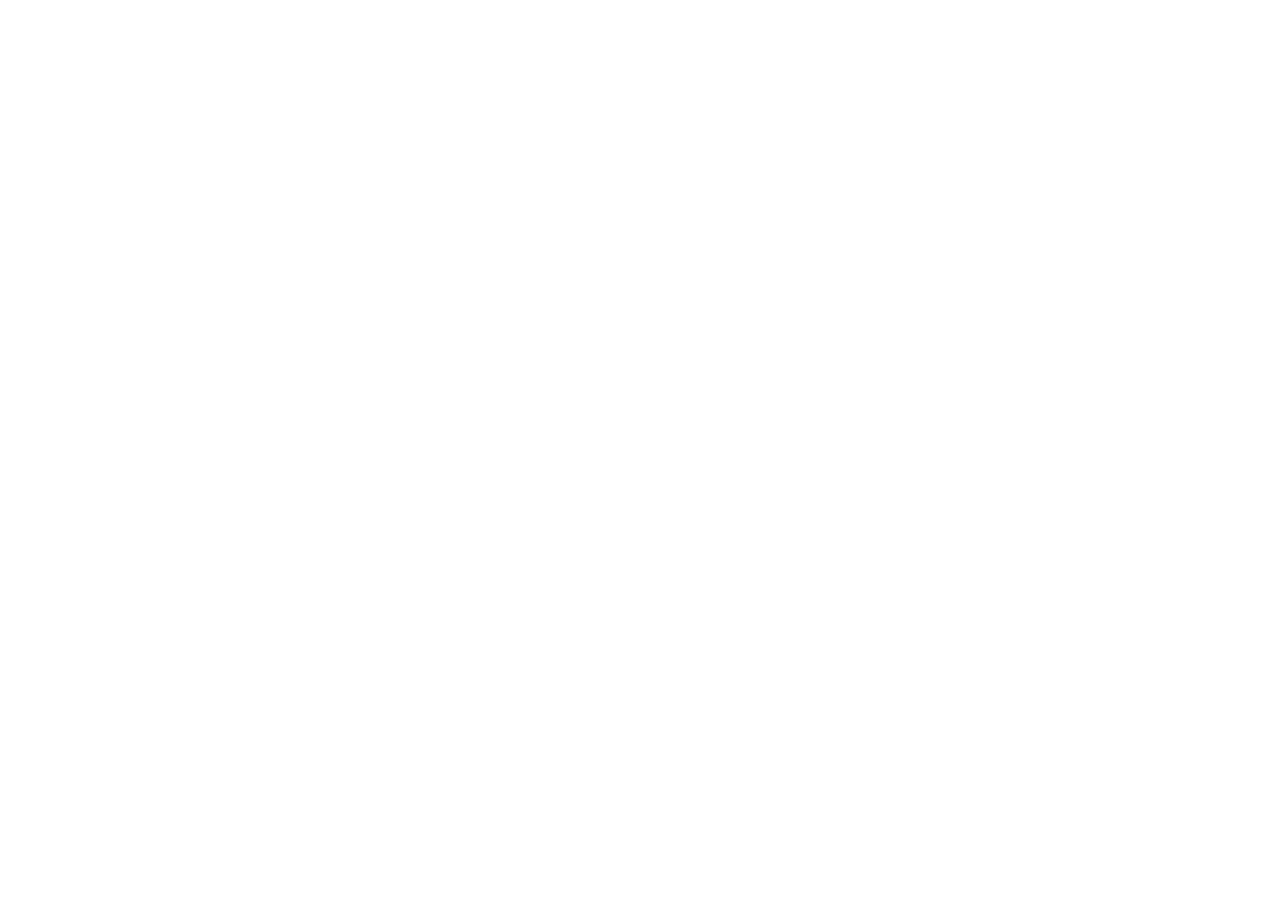
==== index.html @ 7f6657bb "commit tues code" ====
<!DOCTYPE html>
<html>
  <head>
    <meta charset="utf-8">
    <title>Campfire Coffee</title>
  </head>
  <body>
    <section id="kiosk-data"></section>
    <script type="text/javascript" src="js/app2.js">

    </script>
  </body>
</html>
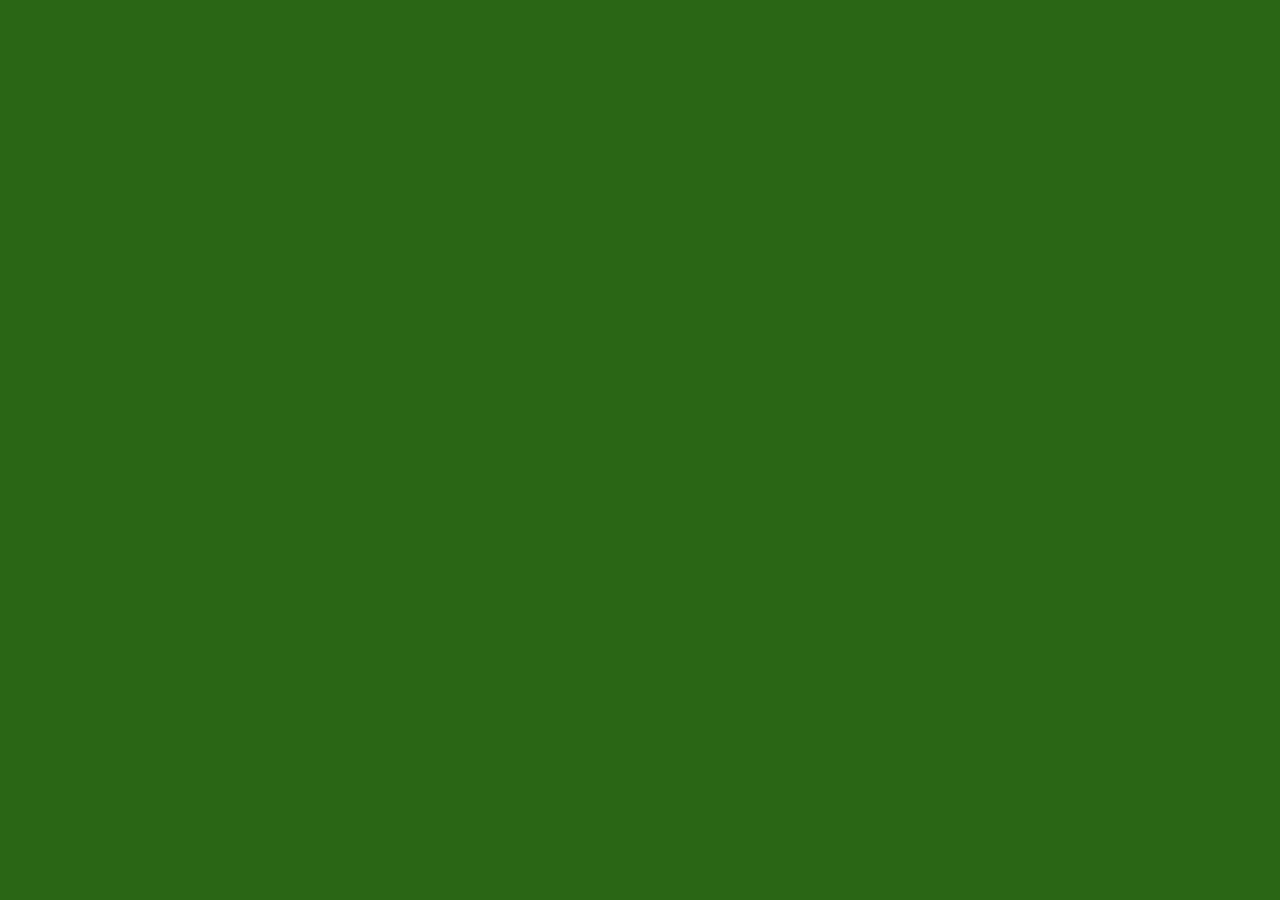
==== commit 00a70af5: "tues night commit" ====
--- a/index.html
+++ b/index.html
@@ -3,6 +3,7 @@
   <head>
     <meta charset="utf-8">
     <title>Campfire Coffee</title>
+    <link href="css/style.css" type="text/css" rel="stylesheet" />
   </head>
   <body>
     <section id="kiosk-data"></section>
--- a/css/style.css
+++ b/css/style.css
@@ -0,0 +1,7 @@
+body {
+  background-color: #2A6615;
+}
+
+table {
+  border: 1px solid black;
+}
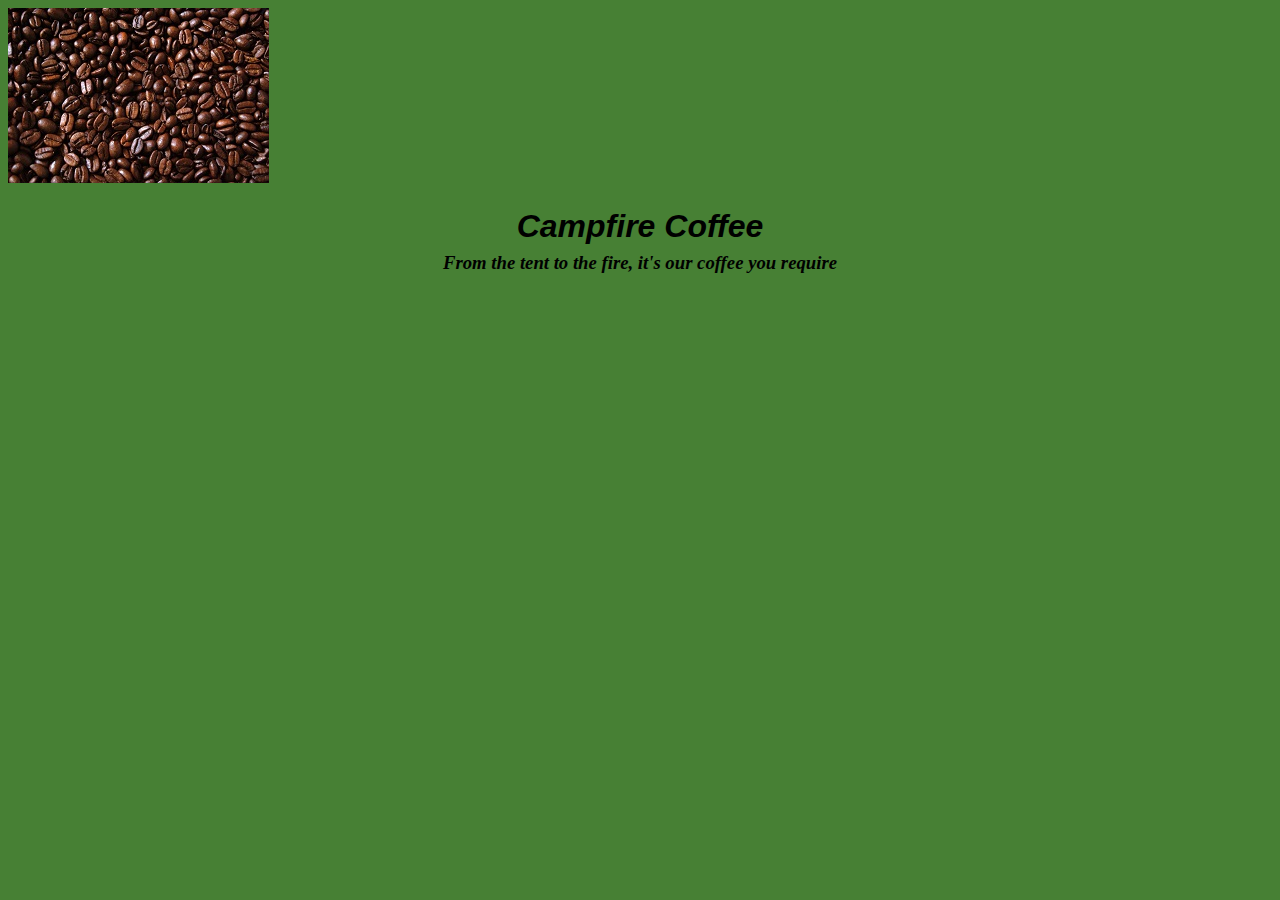
==== commit 67b84411: "wed-code-fix-commit" ====
--- a/index.html
+++ b/index.html
@@ -4,11 +4,17 @@
     <meta charset="utf-8">
     <title>Campfire Coffee</title>
     <link href="css/style.css" type="text/css" rel="stylesheet" />
+    <header>
+      <img src="images/coffee-beans-small.jpg" alt="coffeebeans" />
+      <hgroup>
+        <h1><em>Campfire Coffee</em></h1>
+        <h3><em>From the tent to the fire, it's our coffee you require</em></h3>
+    </header>
   </head>
   <body>
-    <section id="kiosk-data"></section>
+    <!-- <section id="kiosk-data"></section>
     <script type="text/javascript" src="js/app2.js">
 
-    </script>
+    </script> -->
   </body>
 </html>
--- a/css/style.css
+++ b/css/style.css
@@ -1,7 +1,21 @@
 body {
-  background-color: #2A6615;
+  background-color: #478034;
+}
+hgroup {
+  display: inline;
+}
+h1 {
+  font-family: Arial, sans-serif;
+  text-align: center;
+}
+h3 {
+  text-align: center;
+  margin-top: -15px;
+  }
+header img{
+  display: inline;
 }
 
-table {
+td {
   border: 1px solid black;
 }
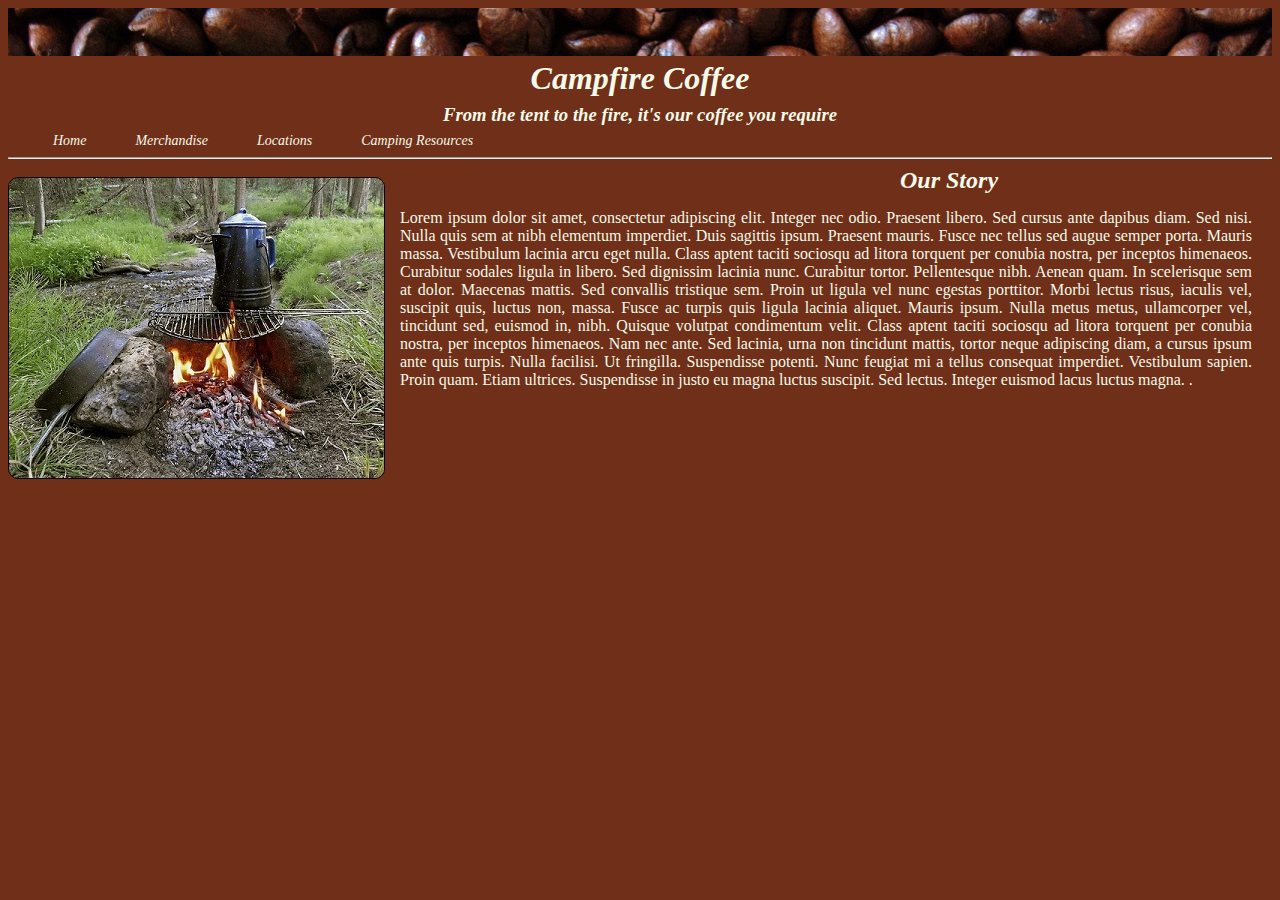
==== commit 097e99a9: "commit table and css changes" ====
--- a/index.html
+++ b/index.html
@@ -5,13 +5,30 @@
     <title>Campfire Coffee</title>
     <link href="css/style.css" type="text/css" rel="stylesheet" />
     <header>
-      <img src="images/coffee-beans-small.jpg" alt="coffeebeans" />
+      <img src="images/coffee-beans-banner.jpg" alt="coffeebeans" />
       <hgroup>
         <h1><em>Campfire Coffee</em></h1>
         <h3><em>From the tent to the fire, it's our coffee you require</em></h3>
     </header>
+    <nav>
+      <a class="nav-list" href="home.html">Home</a>
+      <a href="home.html">Merchandise</a>
+      <a href="home.html">Locations</a>
+      <a href="home.html">Camping Resources</a>
+    </nav>
   </head>
+  <hr>
   <body>
+    <img class="top-image" src="images/campfire-coffee.75.jpg" alt="campfire" />
+
+      <h2 class="our-story"><em>Our Story</em></h2>
+      <article class="top-story">
+        Lorem ipsum dolor sit amet, consectetur adipiscing elit. Integer nec odio. Praesent libero. Sed cursus ante dapibus diam. Sed nisi. Nulla quis sem at nibh elementum imperdiet. Duis sagittis ipsum. Praesent mauris. Fusce nec tellus sed augue semper porta. Mauris massa. Vestibulum lacinia arcu eget nulla. Class aptent taciti sociosqu ad litora torquent per conubia nostra, per inceptos himenaeos. Curabitur sodales ligula in libero. Sed dignissim lacinia nunc. Curabitur tortor. Pellentesque nibh. Aenean quam. In scelerisque sem at dolor. Maecenas mattis. Sed convallis tristique sem. Proin ut ligula vel nunc egestas porttitor. Morbi lectus risus, iaculis vel, suscipit quis, luctus non, massa. Fusce ac turpis quis ligula lacinia aliquet. Mauris ipsum. Nulla metus metus, ullamcorper vel, tincidunt sed, euismod in, nibh. Quisque volutpat condimentum velit. Class aptent taciti sociosqu ad litora torquent per conubia nostra, per inceptos himenaeos. Nam nec ante. Sed lacinia, urna non tincidunt mattis, tortor neque adipiscing diam, a cursus ipsum ante quis turpis. Nulla facilisi. Ut fringilla. Suspendisse potenti. Nunc feugiat mi a tellus consequat imperdiet. Vestibulum sapien. Proin quam. Etiam ultrices. Suspendisse in justo eu magna luctus suscipit. Sed lectus. Integer euismod lacus luctus magna. .
+
+
+
+
+
     <!-- <section id="kiosk-data"></section>
     <script type="text/javascript" src="js/app2.js">
 
--- a/css/style.css
+++ b/css/style.css
@@ -1,21 +1,75 @@
 body {
-  background-color: #478034;
+  background-color:   #702F19;
 }
 hgroup {
   display: inline;
+  color: #F3Fae8;
+  margin-top: -25px;
+  text
+  text-align: center;
 }
 h1 {
-  font-family: Arial, sans-serif;
+  font-family: serif;
   text-align: center;
+  margin-top: 0px;
 }
+
 h3 {
   text-align: center;
   margin-top: -15px;
+  margin-bottom: 5px;
   }
-header img{
+
+nav a {
   display: inline;
+  text-decoration: none;
+  font-style: oblique;
+  color: #F3Fae8;
+  margin-left: 45px;
+  text-align: center;
+  width: 100%;
+  font-size: 14px;
 }
 
-td {
-  border: 1px solid black;
+hr {
+    color: #F3FAE8;
 }
+
+header img {
+  position: relative;
+  display: inline;
+  width: 100%;
+}
+
+.top-image {
+  float: left;
+  margin-top: 10px;
+  margin-right: 15px;
+  border-radius: 10px;
+  border: 1px solid #0a0607;
+}
+.our-story {
+  display: inline;
+  color: #F3FAE8;
+  /*position: absolute;*/
+  text-align: right;
+  margin-left: 500px;
+}
+
+.top-story {
+  color: #F3FAE8;
+  margin-right: 20px;
+  margin-top: 15px;
+  text-align: justify;
+
+}
+
+
+#table {
+  border: 1px solid #F3FAE8;
+  color: #F3FAE8;
+  margin-top: 10px;
+}
+#table td {
+  border: 1px solid #F3FAE8;
+}
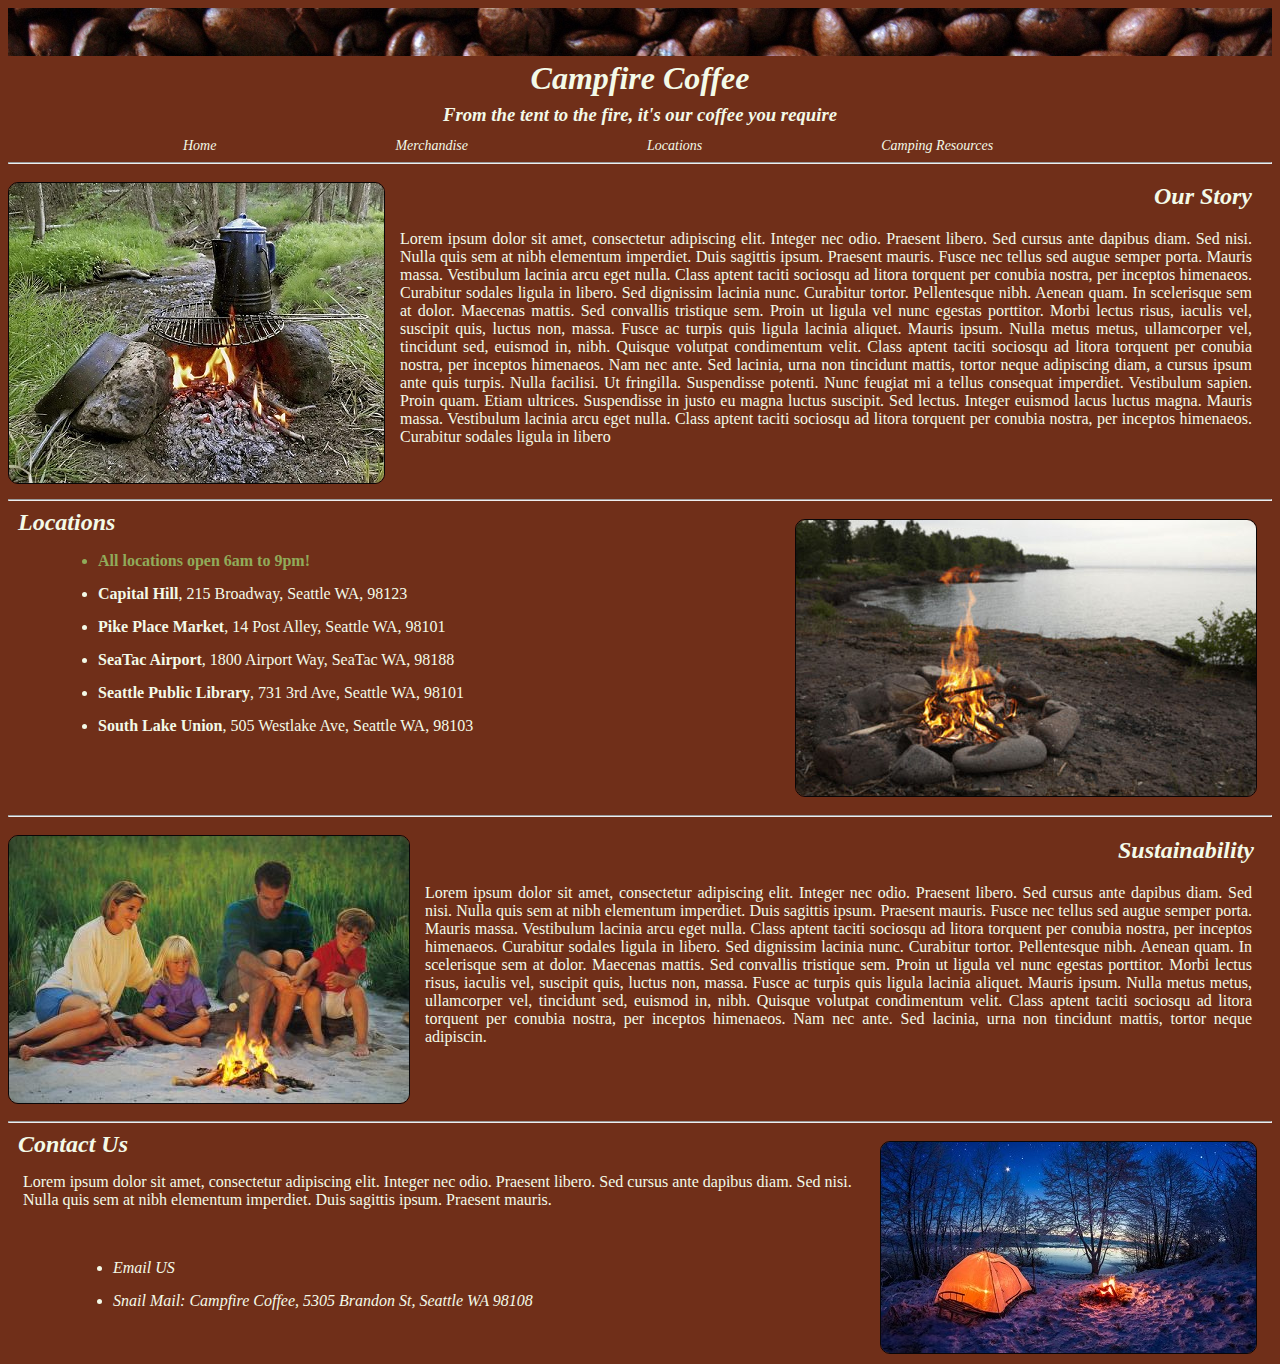
==== commit 9e799a93: "web-mock commit" ====
--- a/index.html
+++ b/index.html
@@ -20,10 +20,38 @@
   <hr>
   <body>
     <img class="top-image" src="images/campfire-coffee.75.jpg" alt="campfire" />
-
       <h2 class="our-story"><em>Our Story</em></h2>
       <article class="top-story">
-        Lorem ipsum dolor sit amet, consectetur adipiscing elit. Integer nec odio. Praesent libero. Sed cursus ante dapibus diam. Sed nisi. Nulla quis sem at nibh elementum imperdiet. Duis sagittis ipsum. Praesent mauris. Fusce nec tellus sed augue semper porta. Mauris massa. Vestibulum lacinia arcu eget nulla. Class aptent taciti sociosqu ad litora torquent per conubia nostra, per inceptos himenaeos. Curabitur sodales ligula in libero. Sed dignissim lacinia nunc. Curabitur tortor. Pellentesque nibh. Aenean quam. In scelerisque sem at dolor. Maecenas mattis. Sed convallis tristique sem. Proin ut ligula vel nunc egestas porttitor. Morbi lectus risus, iaculis vel, suscipit quis, luctus non, massa. Fusce ac turpis quis ligula lacinia aliquet. Mauris ipsum. Nulla metus metus, ullamcorper vel, tincidunt sed, euismod in, nibh. Quisque volutpat condimentum velit. Class aptent taciti sociosqu ad litora torquent per conubia nostra, per inceptos himenaeos. Nam nec ante. Sed lacinia, urna non tincidunt mattis, tortor neque adipiscing diam, a cursus ipsum ante quis turpis. Nulla facilisi. Ut fringilla. Suspendisse potenti. Nunc feugiat mi a tellus consequat imperdiet. Vestibulum sapien. Proin quam. Etiam ultrices. Suspendisse in justo eu magna luctus suscipit. Sed lectus. Integer euismod lacus luctus magna. .
+        Lorem ipsum dolor sit amet, consectetur adipiscing elit. Integer nec odio. Praesent libero. Sed cursus ante dapibus diam. Sed nisi. Nulla quis sem at nibh elementum imperdiet. Duis sagittis ipsum. Praesent mauris. Fusce nec tellus sed augue semper porta. Mauris massa. Vestibulum lacinia arcu eget nulla. Class aptent taciti sociosqu ad litora torquent per conubia nostra, per inceptos himenaeos. Curabitur sodales ligula in libero. Sed dignissim lacinia nunc. Curabitur tortor. Pellentesque nibh. Aenean quam. In scelerisque sem at dolor. Maecenas mattis. Sed convallis tristique sem. Proin ut ligula vel nunc egestas porttitor. Morbi lectus risus, iaculis vel, suscipit quis, luctus non, massa. Fusce ac turpis quis ligula lacinia aliquet. Mauris ipsum. Nulla metus metus, ullamcorper vel, tincidunt sed, euismod in, nibh. Quisque volutpat condimentum velit. Class aptent taciti sociosqu ad litora torquent per conubia nostra, per inceptos himenaeos. Nam nec ante. Sed lacinia, urna non tincidunt mattis, tortor neque adipiscing diam, a cursus ipsum ante quis turpis. Nulla facilisi. Ut fringilla. Suspendisse potenti. Nunc feugiat mi a tellus consequat imperdiet. Vestibulum sapien. Proin quam. Etiam ultrices. Suspendisse in justo eu magna luctus suscipit. Sed lectus. Integer euismod lacus luctus magna. Mauris massa. Vestibulum lacinia arcu eget nulla. Class aptent taciti sociosqu ad litora torquent per conubia nostra, per inceptos himenaeos. Curabitur sodales ligula in libero
+      </article>
+    <br>
+    <hr class="hr-local">
+    <h2 class="locations"><em>Locations</em></h2>
+    <img class="local-image" src="images/campfire.jpg" alt="campfire on the beach" />
+    <ul class = "local-list">
+      <li class="hours"><b>All locations open 6am to 9pm!</b></li>
+      <li><b>Capital Hill</b>, 215 Broadway, Seattle WA, 98123</li>
+      <li><b>Pike Place Market</b>, 14 Post Alley, Seattle WA, 98101</li>
+      <li><b>SeaTac Airport</b>, 1800 Airport Way, SeaTac WA, 98188</li>
+      <li><b>Seattle Public Library</b>, 731 3rd Ave, Seattle WA, 98101</li>
+      <li><b>South Lake Union</b>, 505 Westlake Ave, Seattle WA, 98103</li>
+    </ul>
+    <hr class="hr-sustain">
+    <img class="family-image" src="images/campfire-family.jpg" alt="family campfire" />
+    <h2 class="h2-sustain"><em>Sustainability</em></h2>
+    <article class="sustain-story">
+      Lorem ipsum dolor sit amet, consectetur adipiscing elit. Integer nec odio. Praesent libero. Sed cursus ante dapibus diam. Sed nisi. Nulla quis sem at nibh elementum imperdiet. Duis sagittis ipsum. Praesent mauris. Fusce nec tellus sed augue semper porta. Mauris massa. Vestibulum lacinia arcu eget nulla. Class aptent taciti sociosqu ad litora torquent per conubia nostra, per inceptos himenaeos. Curabitur sodales ligula in libero. Sed dignissim lacinia nunc. Curabitur tortor. Pellentesque nibh. Aenean quam. In scelerisque sem at dolor. Maecenas mattis. Sed convallis tristique sem. Proin ut ligula vel nunc egestas porttitor. Morbi lectus risus, iaculis vel, suscipit quis, luctus non, massa. Fusce ac turpis quis ligula lacinia aliquet. Mauris ipsum. Nulla metus metus, ullamcorper vel, tincidunt sed, euismod in, nibh. Quisque volutpat condimentum velit. Class aptent taciti sociosqu ad litora torquent per conubia nostra, per inceptos himenaeos. Nam nec ante. Sed lacinia, urna non tincidunt mattis, tortor neque adipiscin.
+    </article>
+    <hr class="hr-contact">
+    <img class="night-camping" src="images/campsite-tent-small.jpg" alt="campsite at night"/>
+    <h2 class="contact"><em>Contact Us</em></h2>
+    <article class="contact-art">
+    Lorem ipsum dolor sit amet, consectetur adipiscing elit. Integer nec odio. Praesent libero. Sed cursus ante dapibus diam. Sed nisi. Nulla quis sem at nibh elementum imperdiet. Duis sagittis ipsum. Praesent mauris.
+    </article>
+    <ul class="contact-list">
+      <li><a href="mailto:jo@campfirecoffee.com">Email US</a></li>
+      <li>Snail Mail: Campfire Coffee, 5305 Brandon St, Seattle WA 98108</li>
+    </ul>
 
 
 
--- a/css/style.css
+++ b/css/style.css
@@ -17,7 +17,7 @@
 h3 {
   text-align: center;
   margin-top: -15px;
-  margin-bottom: 5px;
+  margin-bottom: 10px;
   }
 
 nav a {
@@ -25,14 +25,10 @@
   text-decoration: none;
   font-style: oblique;
   color: #F3Fae8;
-  margin-left: 45px;
+  margin-left: 175px;
   text-align: center;
-  width: 100%;
+  /*width: 100%;*/
   font-size: 14px;
-}
-
-hr {
-    color: #F3FAE8;
 }
 
 header img {
@@ -45,15 +41,16 @@
   float: left;
   margin-top: 10px;
   margin-right: 15px;
+  margin-bottom: 10px;
   border-radius: 10px;
   border: 1px solid #0a0607;
 }
 .our-story {
-  display: inline;
+  /*display: inline;*/
   color: #F3FAE8;
   /*position: absolute;*/
   text-align: right;
-  margin-left: 500px;
+  margin-right: 20px;
 }
 
 .top-story {
@@ -61,9 +58,106 @@
   margin-right: 20px;
   margin-top: 15px;
   text-align: justify;
-
 }
 
+.hr-local {
+  margin-top: 35px;
+}
+
+.locations {
+  display: inline;
+  color: #F3FAE8;
+  margin-left: 10px;
+}
+
+.local-image {
+  float: right;
+  margin-top: 10px;
+  margin-right: 15px;
+  margin-bottom: 10px;
+  border-radius: 10px;
+  border: 1px solid #0a0607;
+}
+
+.hours {
+  color: #90AB5A;
+}
+
+.local-list {
+  color: #F3FAE8;
+}
+
+.local-list li {
+  margin: 15px;
+  margin-left: 50px;
+}
+
+.hr-sustain {
+  margin-top: 80px;
+}
+
+.family-image {
+  float: left;
+  margin-top: 10px;
+  margin-right: 15px;
+  margin-bottom: 10px;
+  border-radius: 10px;
+  border: 1px solid #0a0607;
+}
+
+.h2-sustain {
+  color: #F3FAE8;
+  text-align: right;
+  margin-right: 18px;
+}
+
+.sustain-story {
+  color: #F3FAE8;
+  margin-right: 20px;
+  margin-top: 15px;
+  text-align: justify;
+}
+
+.hr-contact {
+  margin-top: 75px;
+}
+
+.night-camping {
+  float: right;
+  margin-top: 10px;
+  margin-right: 15px;
+  margin-bottom: 10px;
+  border-radius: 10px;
+  border: 1px solid #0a0607;
+}
+
+.contact {
+  display: inline;
+  color: #F3FAE8;
+  margin-left: 10px;
+}
+
+.contact-art {
+  color: #F3FAE8;
+  margin-left: 15px;
+  margin-top: 15px;
+}
+
+.contact-list   {
+  color: #F3FAE8;
+  text-decoration: none;
+  font-style: oblique;
+  margin: 50px;
+}
+.contact-list a {
+  color: #F3FAE8;
+  text-decoration: none;
+  font-style: oblique;
+}
+
+.contact-list li {
+  margin: 15px;
+}
 
 #table {
   border: 1px solid #F3FAE8;
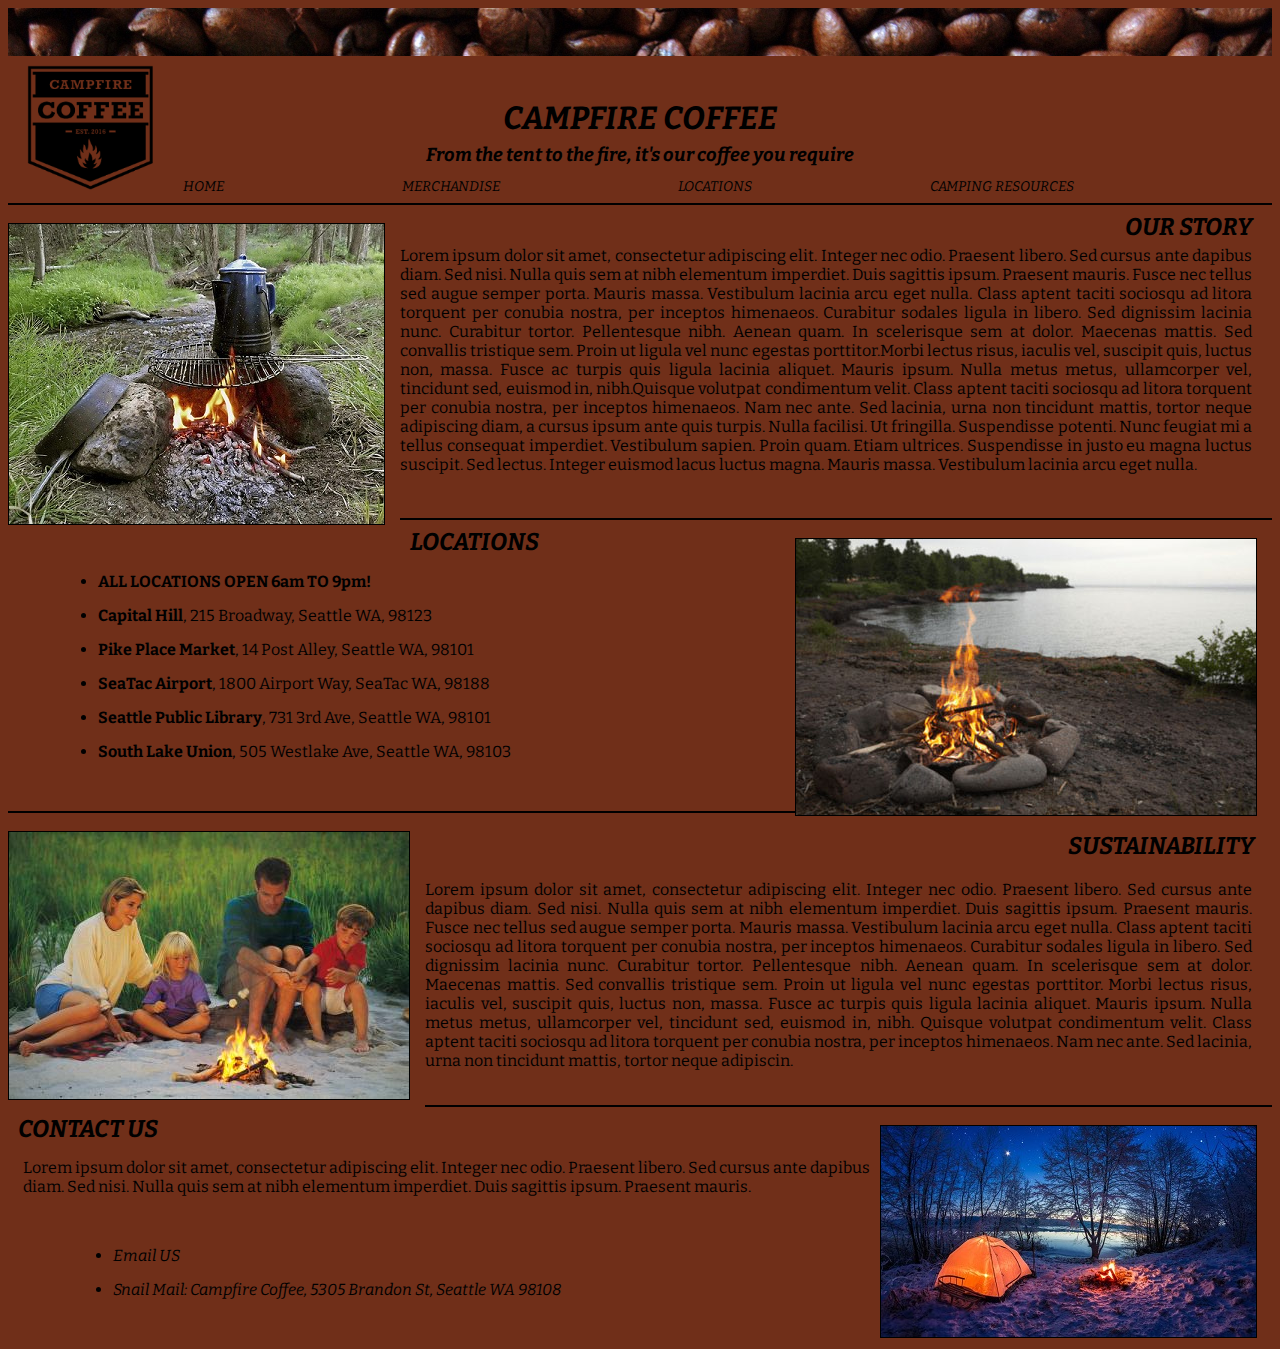
==== commit 033982d1: "commit sat design changes" ====
--- a/index.html
+++ b/index.html
@@ -2,34 +2,38 @@
 <html>
   <head>
     <meta charset="utf-8">
+    <link href='https://fonts.googleapis.com/css?family=Bitter:400,700' rel='stylesheet' type='text/css'>
     <title>Campfire Coffee</title>
     <link href="css/style.css" type="text/css" rel="stylesheet" />
     <header>
       <img src="images/coffee-beans-banner.jpg" alt="coffeebeans" />
       <hgroup>
-        <h1><em>Campfire Coffee</em></h1>
-        <h3><em>From the tent to the fire, it's our coffee you require</em></h3>
+      <img class="logo" src="images/campfirelogo.png" alt="campfire-coffee-logo"/>
+        <h1><em>CAMPFIRE COFFEE</em></h1>
+        <h3 class="slogan"><em>From the tent to the fire, it's our coffee you require</em></h3>
+      </hgroup>
     </header>
     <nav>
-      <a class="nav-list" href="home.html">Home</a>
-      <a href="home.html">Merchandise</a>
-      <a href="home.html">Locations</a>
-      <a href="home.html">Camping Resources</a>
+      <a class="nav-list" href="home.html">HOME</a>
+      <a href="home.html">MERCHANDISE</a>
+      <a href="home.html">LOCATIONS</a>
+      <a href="home.html">CAMPING RESOURCES</a>
     </nav>
   </head>
   <hr>
   <body>
     <img class="top-image" src="images/campfire-coffee.75.jpg" alt="campfire" />
-      <h2 class="our-story"><em>Our Story</em></h2>
+      <h2 class="our-story"><em>OUR STORY</em></h2>
+      <!-- <div class="top-story"> -->
       <article class="top-story">
-        Lorem ipsum dolor sit amet, consectetur adipiscing elit. Integer nec odio. Praesent libero. Sed cursus ante dapibus diam. Sed nisi. Nulla quis sem at nibh elementum imperdiet. Duis sagittis ipsum. Praesent mauris. Fusce nec tellus sed augue semper porta. Mauris massa. Vestibulum lacinia arcu eget nulla. Class aptent taciti sociosqu ad litora torquent per conubia nostra, per inceptos himenaeos. Curabitur sodales ligula in libero. Sed dignissim lacinia nunc. Curabitur tortor. Pellentesque nibh. Aenean quam. In scelerisque sem at dolor. Maecenas mattis. Sed convallis tristique sem. Proin ut ligula vel nunc egestas porttitor. Morbi lectus risus, iaculis vel, suscipit quis, luctus non, massa. Fusce ac turpis quis ligula lacinia aliquet. Mauris ipsum. Nulla metus metus, ullamcorper vel, tincidunt sed, euismod in, nibh. Quisque volutpat condimentum velit. Class aptent taciti sociosqu ad litora torquent per conubia nostra, per inceptos himenaeos. Nam nec ante. Sed lacinia, urna non tincidunt mattis, tortor neque adipiscing diam, a cursus ipsum ante quis turpis. Nulla facilisi. Ut fringilla. Suspendisse potenti. Nunc feugiat mi a tellus consequat imperdiet. Vestibulum sapien. Proin quam. Etiam ultrices. Suspendisse in justo eu magna luctus suscipit. Sed lectus. Integer euismod lacus luctus magna. Mauris massa. Vestibulum lacinia arcu eget nulla. Class aptent taciti sociosqu ad litora torquent per conubia nostra, per inceptos himenaeos. Curabitur sodales ligula in libero
+        Lorem ipsum dolor sit amet, consectetur adipiscing elit. Integer nec odio. Praesent libero. Sed cursus ante dapibus diam. Sed nisi. Nulla quis sem at nibh elementum imperdiet. Duis sagittis ipsum. Praesent mauris. Fusce nec tellus sed augue semper porta. Mauris massa. Vestibulum lacinia arcu eget nulla. Class aptent taciti sociosqu ad litora torquent per conubia nostra, per inceptos himenaeos. Curabitur sodales ligula in libero. Sed dignissim lacinia nunc. Curabitur tortor. Pellentesque nibh. Aenean quam. In scelerisque sem at dolor. Maecenas mattis. Sed convallis tristique sem. Proin ut ligula vel nunc egestas porttitor.Morbi lectus risus, iaculis vel, suscipit quis, luctus non, massa. Fusce ac turpis quis ligula lacinia aliquet.
+        Mauris ipsum. Nulla metus metus, ullamcorper vel, tincidunt sed, euismod in, nibh.Quisque volutpat condimentum velit. Class aptent taciti sociosqu ad litora torquent per conubia nostra, per inceptos himenaeos. Nam nec ante. Sed lacinia, urna non tincidunt mattis, tortor neque adipiscing diam, a cursus ipsum ante quis turpis. Nulla facilisi. Ut fringilla. Suspendisse potenti. Nunc feugiat mi a tellus consequat imperdiet. Vestibulum sapien. Proin quam. Etiam ultrices. Suspendisse in justo eu magna luctus suscipit. Sed lectus. Integer euismod lacus luctus magna. Mauris massa. Vestibulum lacinia arcu eget nulla.
       </article>
-    <br>
+      <br>
     <hr class="hr-local">
-    <h2 class="locations"><em>Locations</em></h2>
+    <h2 class="locations"><em>LOCATIONS</em></h2>
     <img class="local-image" src="images/campfire.jpg" alt="campfire on the beach" />
-    <ul class = "local-list">
-      <li class="hours"><b>All locations open 6am to 9pm!</b></li>
+    <ul class = "local-list"><li class="hours"><b>ALL LOCATIONS OPEN 6am TO 9pm!</b></li>
       <li><b>Capital Hill</b>, 215 Broadway, Seattle WA, 98123</li>
       <li><b>Pike Place Market</b>, 14 Post Alley, Seattle WA, 98101</li>
       <li><b>SeaTac Airport</b>, 1800 Airport Way, SeaTac WA, 98188</li>
@@ -38,13 +42,14 @@
     </ul>
     <hr class="hr-sustain">
     <img class="family-image" src="images/campfire-family.jpg" alt="family campfire" />
-    <h2 class="h2-sustain"><em>Sustainability</em></h2>
+    <h2 class="h2-sustain"><em>SUSTAINABILITY</em></h2>
     <article class="sustain-story">
-      Lorem ipsum dolor sit amet, consectetur adipiscing elit. Integer nec odio. Praesent libero. Sed cursus ante dapibus diam. Sed nisi. Nulla quis sem at nibh elementum imperdiet. Duis sagittis ipsum. Praesent mauris. Fusce nec tellus sed augue semper porta. Mauris massa. Vestibulum lacinia arcu eget nulla. Class aptent taciti sociosqu ad litora torquent per conubia nostra, per inceptos himenaeos. Curabitur sodales ligula in libero. Sed dignissim lacinia nunc. Curabitur tortor. Pellentesque nibh. Aenean quam. In scelerisque sem at dolor. Maecenas mattis. Sed convallis tristique sem. Proin ut ligula vel nunc egestas porttitor. Morbi lectus risus, iaculis vel, suscipit quis, luctus non, massa. Fusce ac turpis quis ligula lacinia aliquet. Mauris ipsum. Nulla metus metus, ullamcorper vel, tincidunt sed, euismod in, nibh. Quisque volutpat condimentum velit. Class aptent taciti sociosqu ad litora torquent per conubia nostra, per inceptos himenaeos. Nam nec ante. Sed lacinia, urna non tincidunt mattis, tortor neque adipiscin.
+      Lorem ipsum dolor sit amet, consectetur adipiscing elit. Integer nec odio. Praesent libero. Sed cursus ante dapibus diam. Sed nisi. Nulla quis sem at nibh elementum imperdiet. Duis sagittis ipsum. Praesent mauris. Fusce nec tellus sed augue semper porta. Mauris massa. Vestibulum lacinia arcu eget nulla. Class aptent taciti sociosqu ad litora torquent per conubia nostra, per inceptos himenaeos. Curabitur sodales ligula in libero. Sed dignissim lacinia nunc. Curabitur tortor. Pellentesque nibh. Aenean quam. In scelerisque sem at dolor. Maecenas mattis.
+      Sed convallis tristique sem. Proin ut ligula vel nunc egestas porttitor. Morbi lectus risus, iaculis vel, suscipit quis, luctus non, massa. Fusce ac turpis quis ligula lacinia aliquet. Mauris ipsum. Nulla metus metus, ullamcorper vel, tincidunt sed, euismod in, nibh. Quisque volutpat condimentum velit. Class aptent taciti sociosqu ad litora torquent per conubia nostra, per inceptos himenaeos. Nam nec ante. Sed lacinia, urna non tincidunt mattis, tortor neque adipiscin.
     </article>
     <hr class="hr-contact">
     <img class="night-camping" src="images/campsite-tent-small.jpg" alt="campsite at night"/>
-    <h2 class="contact"><em>Contact Us</em></h2>
+    <h2 class="contact"><em>CONTACT US</em></h2>
     <article class="contact-art">
     Lorem ipsum dolor sit amet, consectetur adipiscing elit. Integer nec odio. Praesent libero. Sed cursus ante dapibus diam. Sed nisi. Nulla quis sem at nibh elementum imperdiet. Duis sagittis ipsum. Praesent mauris.
     </article>
--- a/css/style.css
+++ b/css/style.css
@@ -1,9 +1,14 @@
+* {
+  color:black;
+  font-family: 'bitter'; serif
+}
+
 body {
   background-color:   #702F19;
 }
 hgroup {
   display: inline;
-  color: #F3Fae8;
+  /*color: #F3Fae8;*/
   margin-top: -25px;
   text
   text-align: center;
@@ -11,10 +16,23 @@
 h1 {
   font-family: serif;
   text-align: center;
-  margin-top: 0px;
-}
-
-h3 {
+  margin-top: -10px;
+}
+
+hr {
+  border: 1px solid black;
+}
+.logo {
+  width: 135px;
+  height:135px
+  float: left;
+  display: inline;
+  margin-bottom: -90px;
+  margin-left: 15px;
+
+}
+
+.slogan {
   text-align: center;
   margin-top: -15px;
   margin-bottom: 10px;
@@ -24,7 +42,7 @@
   display: inline;
   text-decoration: none;
   font-style: oblique;
-  color: #F3Fae8;
+  /*color: #F3Fae8;*/
   margin-left: 175px;
   text-align: center;
   /*width: 100%;*/
@@ -41,85 +59,100 @@
   float: left;
   margin-top: 10px;
   margin-right: 15px;
-  margin-bottom: 10px;
-  border-radius: 10px;
-  border: 1px solid #0a0607;
+  margin-bottom: 5px;
+  /*border-radius: 10px;*/
+  border: 1px solid black;
 }
 .our-story {
   /*display: inline;*/
-  color: #F3FAE8;
+  /*color: #F3FAE8;*/
   /*position: absolute;*/
+    text-align: right;
+    margin-top: 0px;
+  margin-right: 20px;
+  margin-bottom: 5px;
+}
+
+.top-story {
+  /*color: #F3FAE8;*/
+  margin-right: 20px;
+  /*margin-top: 15px;*/
+  text-align: justify;
+  /*column-count: 2;
+  column-gap: 20px;*/
+}
+/*.col1 {
+  float:left;
+  width:405px;
+  margin-left: 5px;
+  }
+
+.col2 {
+  float: right;
+  width: 405px;
+}*/
+
+.hr-local {
+  margin-top: 25px;
+}
+
+.locations {
+  display: inline;
+  /*color: #F3FAE8;*/
+  margin-left: 10px;
+}
+
+.local-image {
+  float: right;
+  margin-top: 10px;
+  margin-right: 15px;
+  margin-bottom: 0px;
+  /*border-radius: 10px;*/
+  border: 1px solid black;
+}
+
+.hours {
+  font-size: 20px;
+}
+
+.local-list {
+  /*color: #F3FAE8;*/
+}
+
+.local-list li {
+  margin: 15px;
+  margin-left: 50px;
+  font-size: 16px;
+}
+
+.hr-sustain {
+  margin-top: 50px;
+}
+
+.family-image {
+  float: left;
+  margin-top: 10px;
+  margin-right: 15px;
+  margin-bottom: 10px;
+  /*border-radius: 10px;*/
+  border: 1px solid black;
+}
+
+.h2-sustain {
+  /*color: #F3FAE8;*/
   text-align: right;
-  margin-right: 20px;
-}
-
-.top-story {
-  color: #F3FAE8;
+  margin-right: 18px;
+}
+
+.sustain-story {
+  /*color: #F3FAE8;*/
   margin-right: 20px;
   margin-top: 15px;
   text-align: justify;
 }
 
-.hr-local {
+.hr-contact {
   margin-top: 35px;
-}
-
-.locations {
-  display: inline;
-  color: #F3FAE8;
-  margin-left: 10px;
-}
-
-.local-image {
-  float: right;
-  margin-top: 10px;
-  margin-right: 15px;
-  margin-bottom: 10px;
-  border-radius: 10px;
-  border: 1px solid #0a0607;
-}
-
-.hours {
-  color: #90AB5A;
-}
-
-.local-list {
-  color: #F3FAE8;
-}
-
-.local-list li {
-  margin: 15px;
-  margin-left: 50px;
-}
-
-.hr-sustain {
-  margin-top: 80px;
-}
-
-.family-image {
-  float: left;
-  margin-top: 10px;
-  margin-right: 15px;
-  margin-bottom: 10px;
-  border-radius: 10px;
-  border: 1px solid #0a0607;
-}
-
-.h2-sustain {
-  color: #F3FAE8;
-  text-align: right;
-  margin-right: 18px;
-}
-
-.sustain-story {
-  color: #F3FAE8;
-  margin-right: 20px;
-  margin-top: 15px;
-  text-align: justify;
-}
-
-.hr-contact {
-  margin-top: 75px;
 }
 
 .night-camping {
@@ -127,30 +160,31 @@
   margin-top: 10px;
   margin-right: 15px;
   margin-bottom: 10px;
-  border-radius: 10px;
-  border: 1px solid #0a0607;
+  margin-left: 10px;
+  /*border-radius: 10px;*/
+  border: 1px solid black;
 }
 
 .contact {
   display: inline;
-  color: #F3FAE8;
+  /*color: #F3FAE8;*/
   margin-left: 10px;
 }
 
 .contact-art {
-  color: #F3FAE8;
+  /*color: #F3FAE8;*/
   margin-left: 15px;
   margin-top: 15px;
 }
 
 .contact-list   {
-  color: #F3FAE8;
+  /*color: #F3FAE8;*/
   text-decoration: none;
   font-style: oblique;
   margin: 50px;
 }
 .contact-list a {
-  color: #F3FAE8;
+  /*color: #F3FAE8;*/
   text-decoration: none;
   font-style: oblique;
 }
@@ -159,11 +193,34 @@
   margin: 15px;
 }
 
-#table {
-  border: 1px solid #F3FAE8;
-  color: #F3FAE8;
-  margin-top: 10px;
-}
-#table td {
-  border: 1px solid #F3FAE8;
-}
+#ttlPoundsTable, .table, #avgCustTable {
+  /*border: 1px solid #F3FAE8;*/
+  /*color: #F3FAE8;*/
+  margin-top: 10px;
+}
+#ttlPoundsTable td, #avgCustTable td {
+  border: 1px solid black;
+}
+
+#ttlPoundsTable th, #avgCustTable th {
+  border: 1px solid black;
+}
+.table {
+  margin-left: auto;
+  margin-right: auto;
+}
+.formhead {
+    /*color: #F3FAE8;*/
+    text-align: left;
+}
+
+fieldset {
+  border: 1px solid black;
+}
+
+/*}
+#submit_this {
+  text-align: right;
+  margin-top: 5px;
+  margin-left: 200px;
+}*/
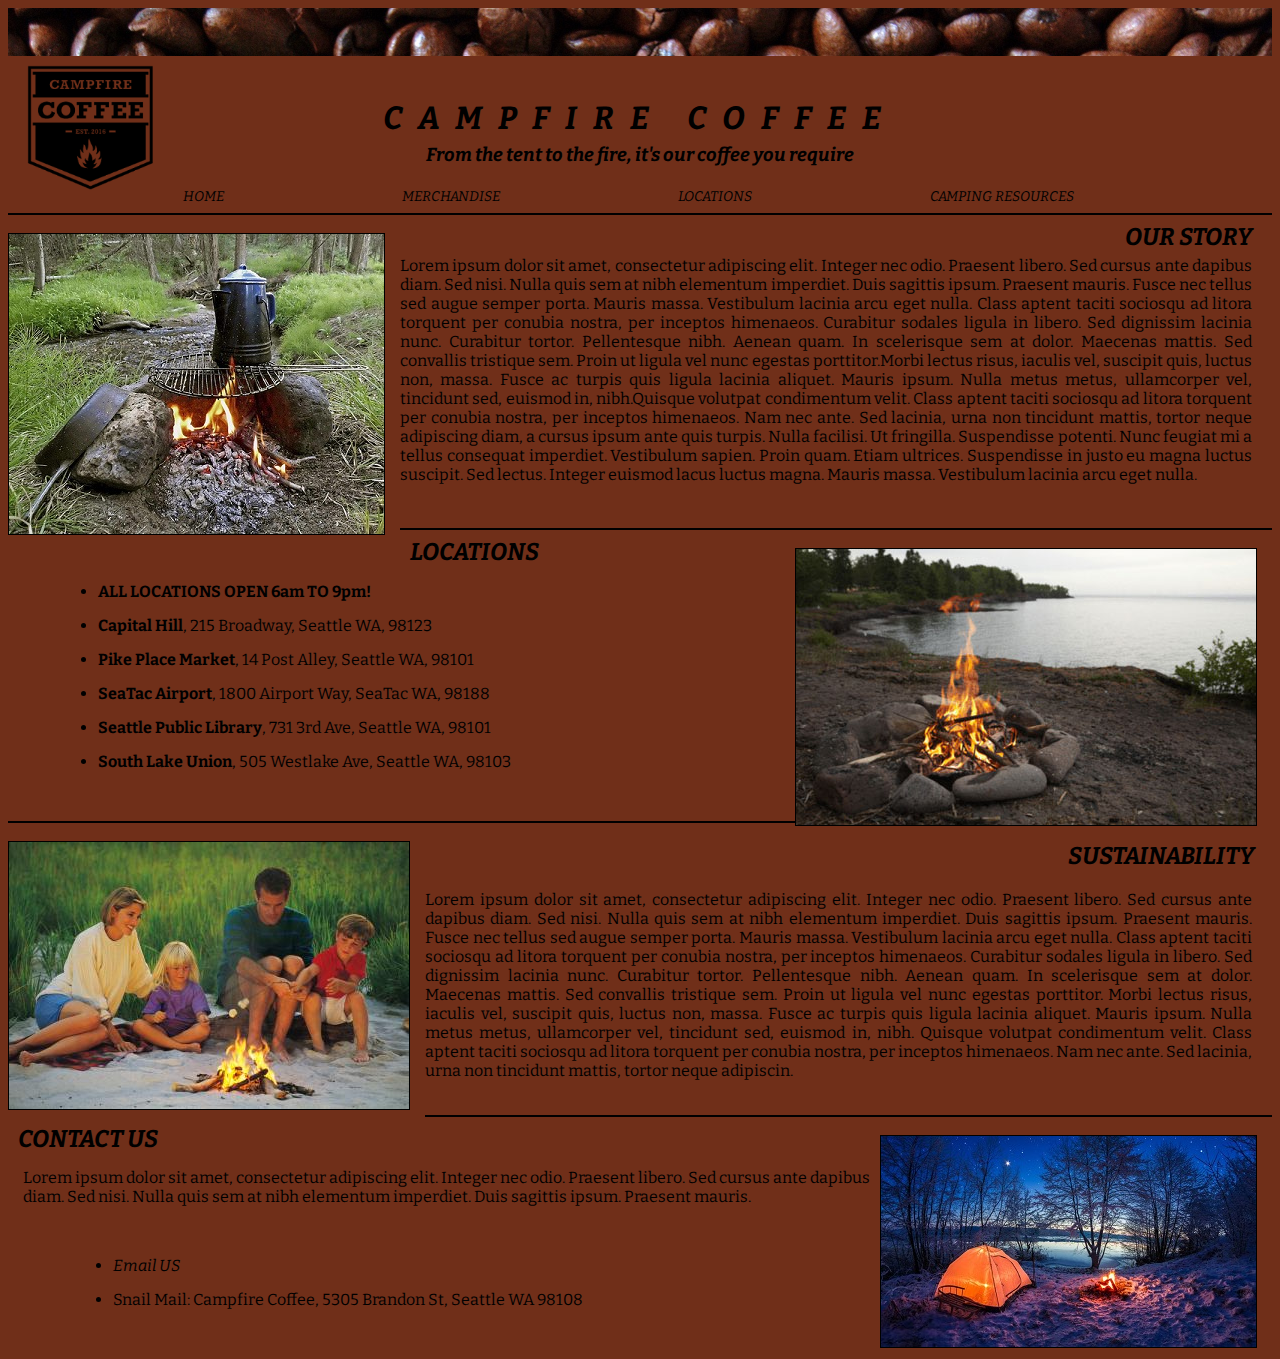
==== commit efd27dff: "sunday moring code tweaks" ====
--- a/index.html
+++ b/index.html
@@ -9,7 +9,7 @@
       <img src="images/coffee-beans-banner.jpg" alt="coffeebeans" />
       <hgroup>
       <img class="logo" src="images/campfirelogo.png" alt="campfire-coffee-logo"/>
-        <h1><em>CAMPFIRE COFFEE</em></h1>
+        <h1 class="campfire-coffee"><em>CAMPFIRE COFFEE</em></h1>
         <h3 class="slogan"><em>From the tent to the fire, it's our coffee you require</em></h3>
       </hgroup>
     </header>
--- a/css/style.css
+++ b/css/style.css
@@ -10,9 +10,9 @@
   display: inline;
   /*color: #F3Fae8;*/
   margin-top: -25px;
-  text
-  text-align: center;
-}
+  text-align: center;
+}
+
 h1 {
   font-family: serif;
   text-align: center;
@@ -22,6 +22,12 @@
 hr {
   border: 1px solid black;
 }
+
+.campfire-coffee {
+  font-size: 32px;
+  letter-spacing: 0.5em;
+}
+
 .logo {
   width: 135px;
   height:135px
@@ -29,13 +35,12 @@
   display: inline;
   margin-bottom: -90px;
   margin-left: 15px;
-
 }
 
 .slogan {
   text-align: center;
   margin-top: -15px;
-  margin-bottom: 10px;
+  margin-bottom: 20px;
   }
 
 nav a {
@@ -63,6 +68,7 @@
   /*border-radius: 10px;*/
   border: 1px solid black;
 }
+
 .our-story {
   /*display: inline;*/
   /*color: #F3FAE8;*/
@@ -78,19 +84,7 @@
   margin-right: 20px;
   /*margin-top: 15px;*/
   text-align: justify;
-  /*column-count: 2;
-  column-gap: 20px;*/
-}
-/*.col1 {
-  float:left;
-  width:405px;
-  margin-left: 5px;
-  }
-
-.col2 {
-  float: right;
-  width: 405px;
-}*/
+}
 
 .hr-local {
   margin-top: 25px;
@@ -113,10 +107,6 @@
 
 .hours {
   font-size: 20px;
-}
-
-.local-list {
-  /*color: #F3FAE8;*/
 }
 
 .local-list li {
@@ -180,7 +170,7 @@
 .contact-list   {
   /*color: #F3FAE8;*/
   text-decoration: none;
-  font-style: oblique;
+  /*font-style: oblique;*/
   margin: 50px;
 }
 .contact-list a {
